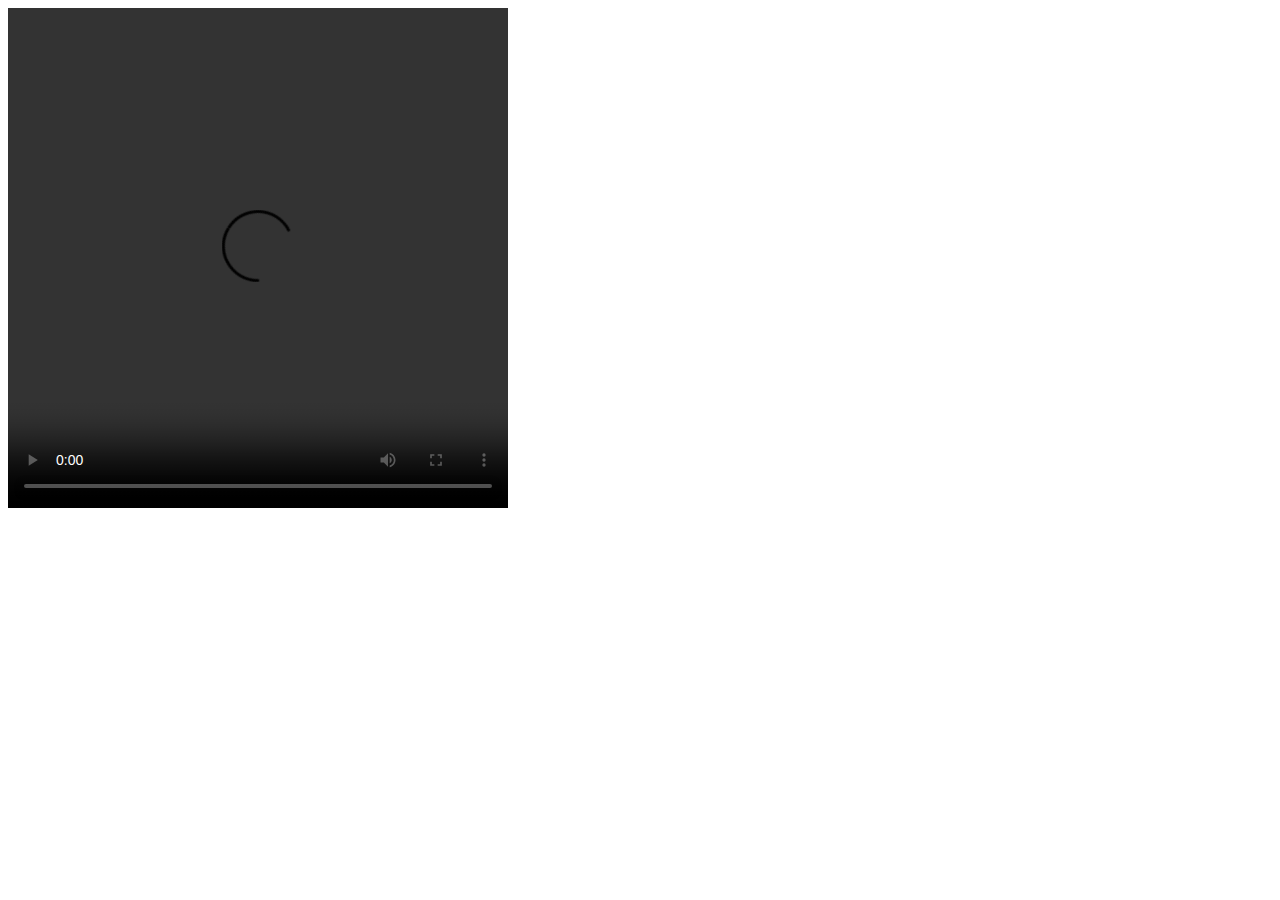
==== video.html @ c65af863 "curriculum vitae" ====
<!DOCTYPE html>
<html lang="es">
<head>
    <meta charset="UTF-8">
    <meta http-equiv="X-UA-Compatible" content="IE=edge">
    <meta name="viewport" content="width=device-width, initial-scale=1.0">
    <title> Voy a insertar un video</title>
</head>
<body>
    <video src="https://www.youtube.com/s/desktop/82a4cf4f/jsbin/desktop_polymer.vflset/desktop_polymer.js" width="500px" height="500px" controls></video>
    
</body>
</html>
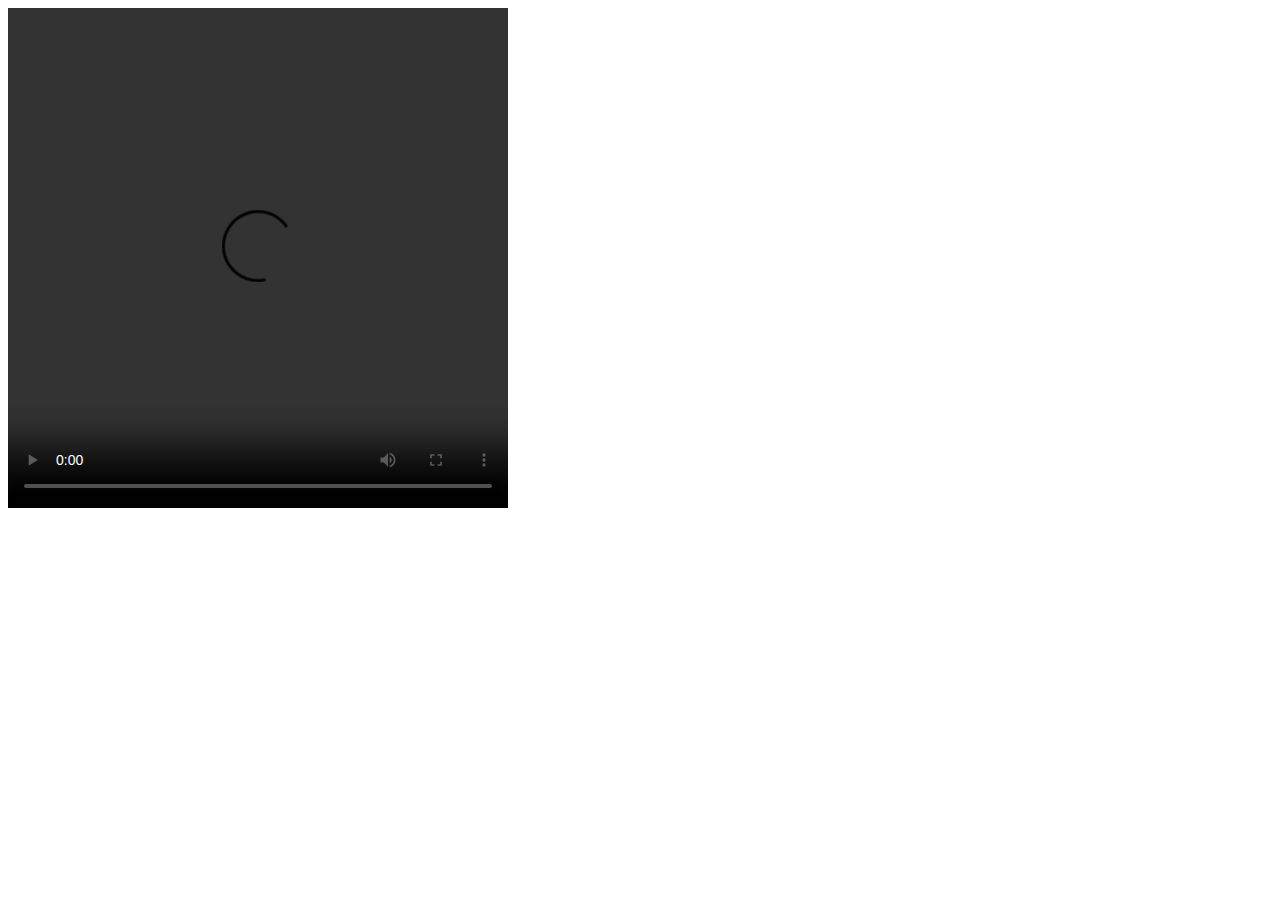
==== commit 2d7aab4d: "agregue un favicon" ====
--- a/video.html
+++ b/video.html
@@ -4,7 +4,7 @@
     <meta charset="UTF-8">
     <meta http-equiv="X-UA-Compatible" content="IE=edge">
     <meta name="viewport" content="width=device-width, initial-scale=1.0">
-    <title> Voy a insertar un video</title>
+    <title> Voy a insertar un <video src="" class="1"></video></title>
 </head>
 <body>
     <video src="https://www.youtube.com/s/desktop/82a4cf4f/jsbin/desktop_polymer.vflset/desktop_polymer.js" width="500px" height="500px" controls></video>
